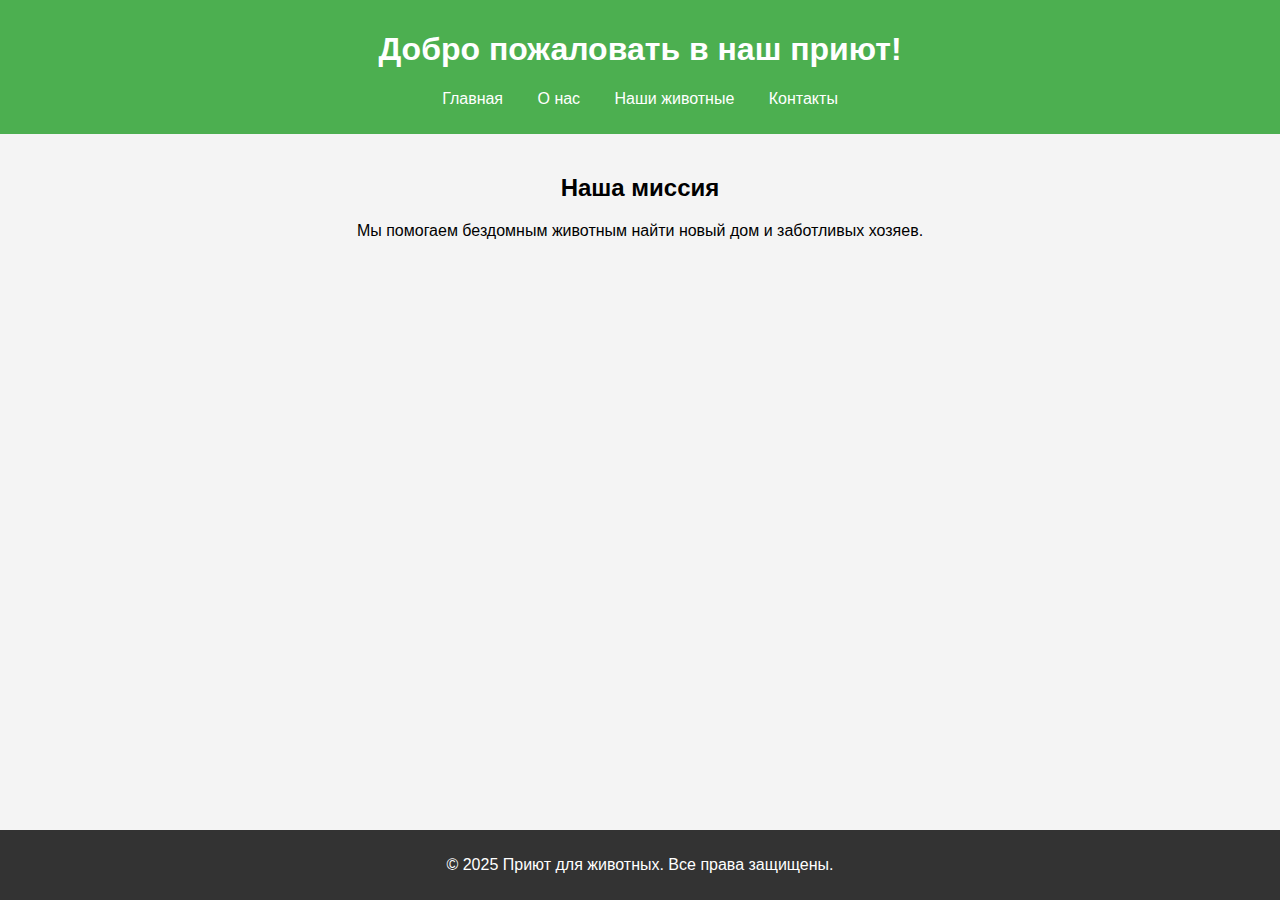
==== index.html @ 76adbe4c "Add files via upload" ====
<!DOCTYPE html>
<html lang="ru">
<head>
    <meta charset="UTF-8">
    <meta name="viewport" content="width=device-width, initial-scale=1.0">
    <title>Приют для животных</title>
    <link rel="stylesheet" href="styles.css">
</head>
<body>
    <header>
        <h1>Добро пожаловать в наш приют!</h1>
        <nav>
            <ul>
                <li><a href="index.html">Главная</a></li>
                <li><a href="about.html">О нас</a></li>
                <li><a href="animals.html">Наши животные</a></li>
                <li><a href="contact.html">Контакты</a></li>
            </ul>
        </nav>
    </header>

    <section>
        <h2>Наша миссия</h2>
        <p>Мы помогаем бездомным животным найти новый дом и заботливых хозяев.</p>
    </section>

    <footer>
        <p>&copy; 2025 Приют для животных. Все права защищены.</p>
    </footer>
</body>
</html>
---- styles.css ----
body {
    font-family: Arial, sans-serif;
    margin: 0;
    padding: 0;
    background-color: #f4f4f4;
}

header {
    background-color: #4CAF50;
    color: white;
    padding: 10px 0;
    text-align: center;
}

nav ul {
    list-style-type: none;
    padding: 0;
}

nav ul li {
    display: inline;
    margin: 0 15px;
}

nav ul li a {
    color: white;
    text-decoration: none;
}

section {
    padding: 20px;
    text-align: center;
}

.animal-list {
    display: flex;
    justify-content: space-around;
    flex-wrap: wrap;
}

.animal {
    background-color: white;
    border: 1px solid #ddd;
    border-radius: 5px;
    padding: 10px;
    margin: 10px;
    width: 200px;
}

.animal img {
    max-width: 100%;
    border-radius: 5px;
}

footer {
    background-color: #333;
    color: white;
    text-align: center;
    padding: 10px 0;
    position: fixed;
    width: 100%;
    bottom: 0;
}
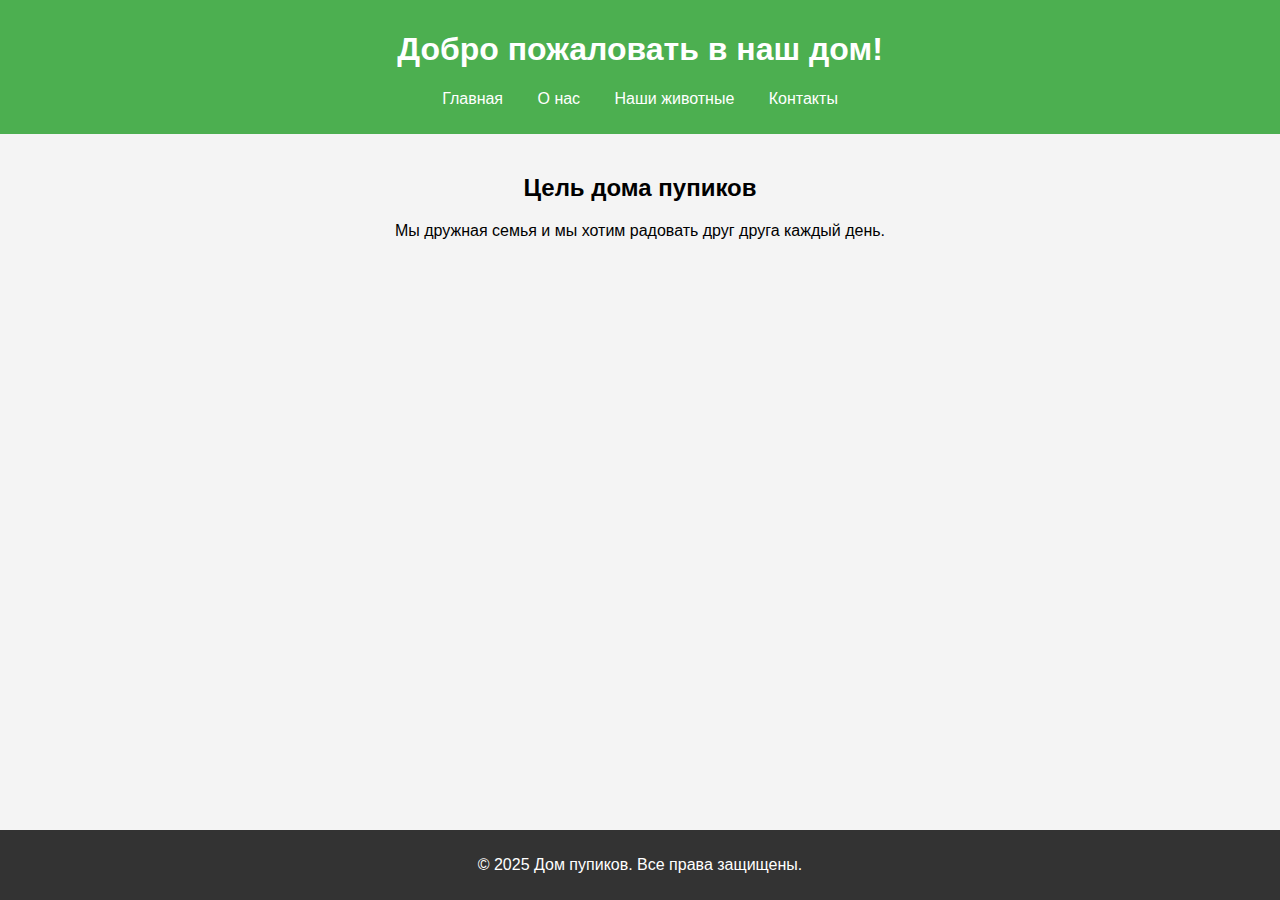
==== commit 00a2db2d: "Update index.html" ====
--- a/index.html
+++ b/index.html
@@ -3,12 +3,12 @@
 <head>
     <meta charset="UTF-8">
     <meta name="viewport" content="width=device-width, initial-scale=1.0">
-    <title>Приют для животных</title>
+    <title>Наша семья пупиков</title>
     <link rel="stylesheet" href="styles.css">
 </head>
 <body>
     <header>
-        <h1>Добро пожаловать в наш приют!</h1>
+        <h1>Добро пожаловать в наш дом!</h1>
         <nav>
             <ul>
                 <li><a href="index.html">Главная</a></li>
@@ -20,12 +20,12 @@
     </header>
 
     <section>
-        <h2>Наша миссия</h2>
-        <p>Мы помогаем бездомным животным найти новый дом и заботливых хозяев.</p>
+        <h2>Цель дома пупиков</h2>
+        <p>Мы дружная семья и мы хотим радовать друг друга каждый день.</p>
     </section>
 
     <footer>
-        <p>&copy; 2025 Приют для животных. Все права защищены.</p>
+        <p>&copy; 2025 Дом пупиков. Все права защищены.</p>
     </footer>
 </body>
-</html>+</html>
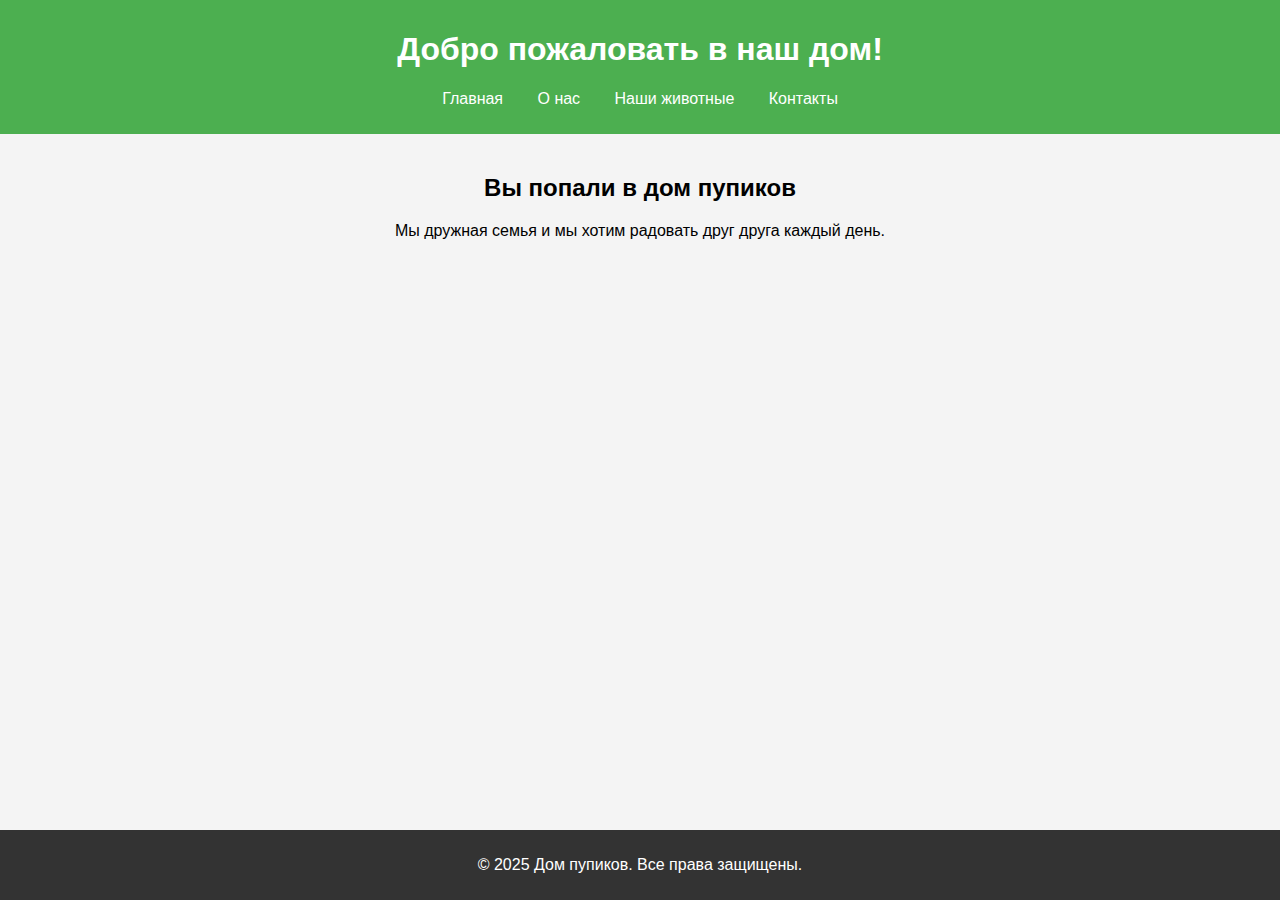
==== commit 9314e07a: "Update index.html" ====
--- a/index.html
+++ b/index.html
@@ -20,7 +20,7 @@
     </header>
 
     <section>
-        <h2>Цель дома пупиков</h2>
+        <h2>Вы попали в дом пупиков</h2>
         <p>Мы дружная семья и мы хотим радовать друг друга каждый день.</p>
     </section>
 
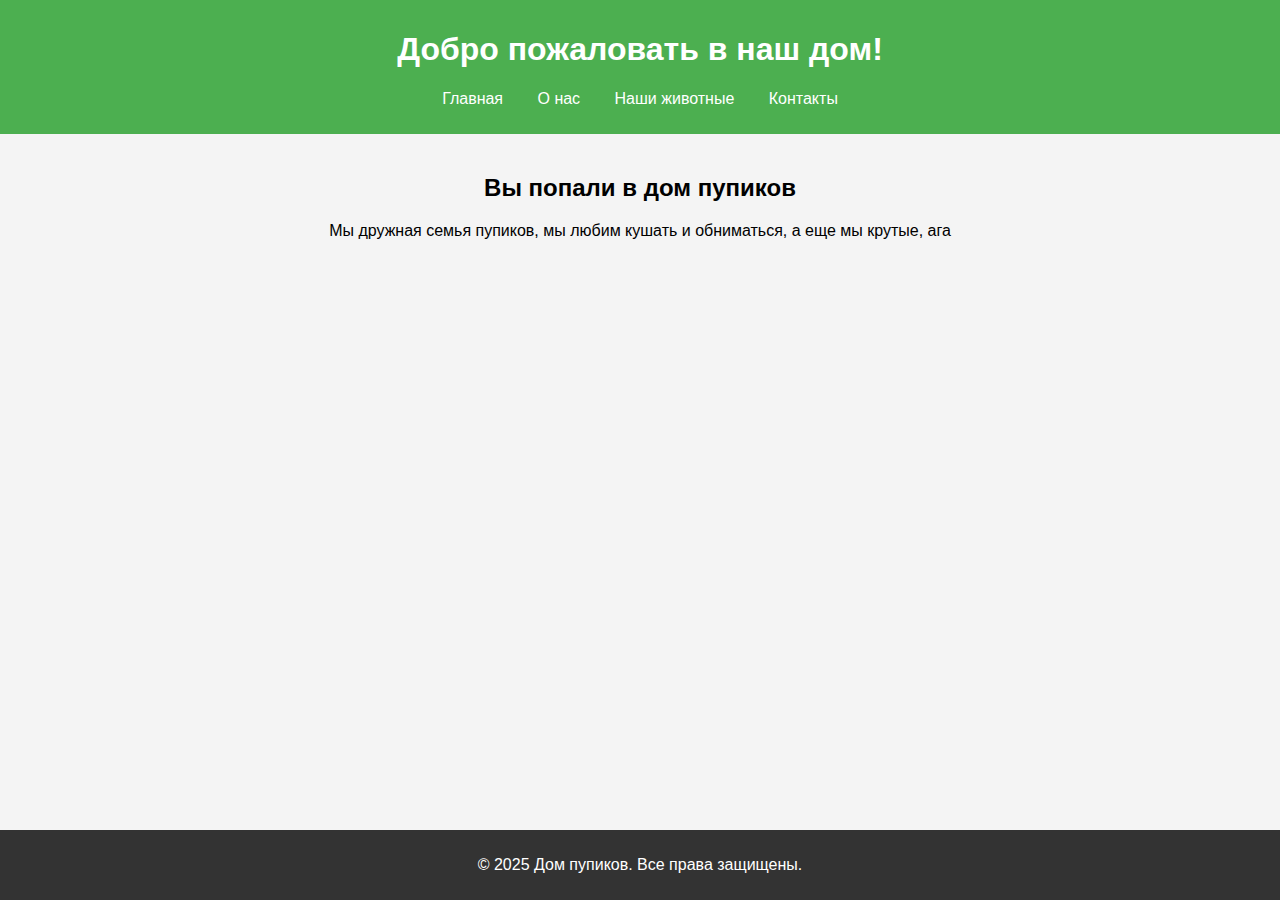
==== commit 1c1af282: "Update index.html" ====
--- a/index.html
+++ b/index.html
@@ -21,7 +21,7 @@
 
     <section>
         <h2>Вы попали в дом пупиков</h2>
-        <p>Мы дружная семья и мы хотим радовать друг друга каждый день.</p>
+        <p>Мы дружная семья пупиков, мы любим кушать и обниматься, а еще мы крутые, ага </p>
     </section>
 
     <footer>
--- a/styles.css
+++ b/styles.css
@@ -43,7 +43,7 @@
     border: 1px solid #ddd;
     border-radius: 5px;
     padding: 10px;
-    margin: 10px;
+    margin: 30px;
     width: 200px;
 }
 
@@ -60,4 +60,4 @@
     position: fixed;
     width: 100%;
     bottom: 0;
-}+}
